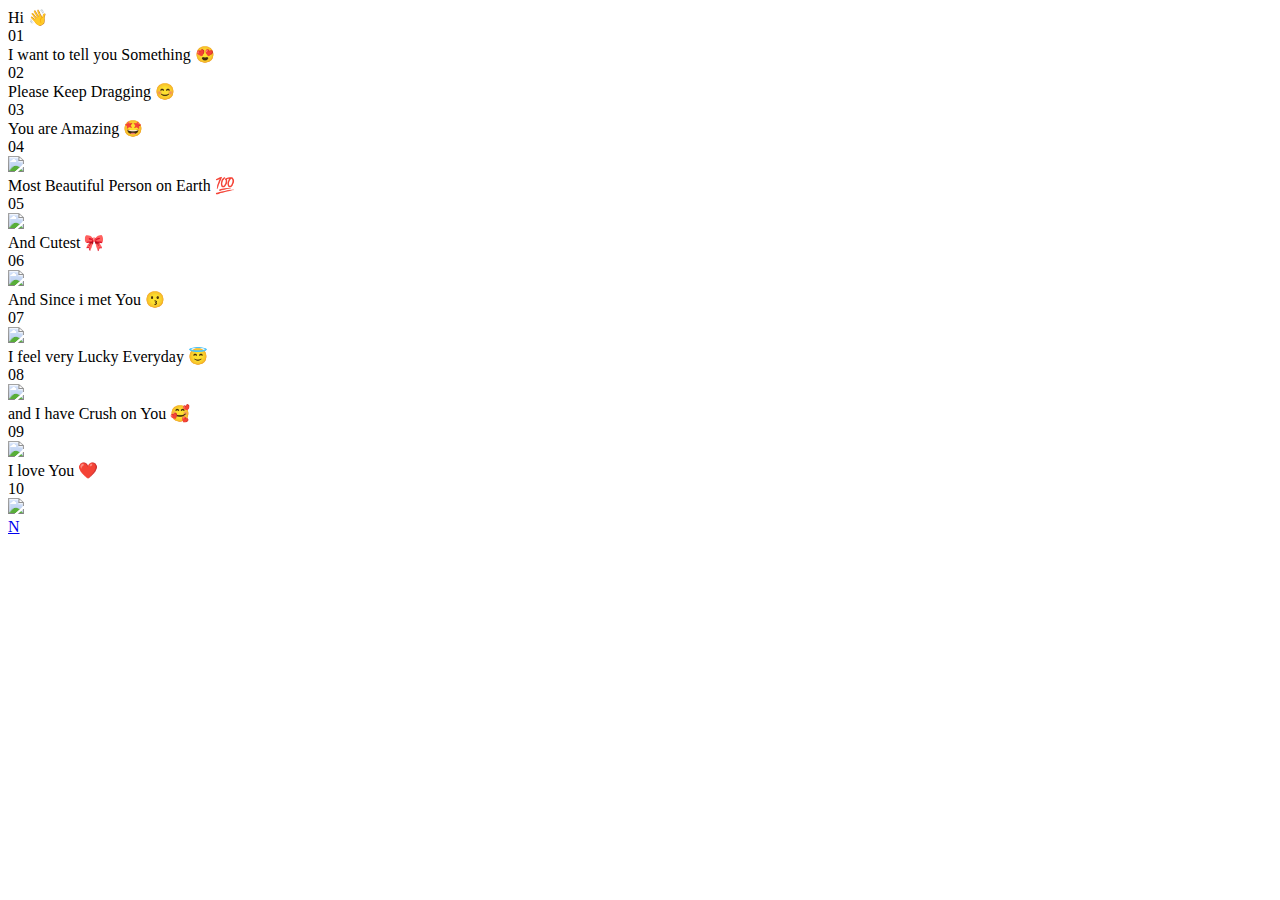
==== index.html @ fe1fa3a9 "Add files via upload" ====
<!DOCTYPE html>
<html>

<head>
  <meta charset="UTF-8">
  <meta name="viewport" content="width=device-width, initial-scale=1">
  <link rel="stylesheet" href="love.css">

  <title>my netflix</title>
</head>
<body>

<div class="carousel">
    <div class="carousel-item">
        <div class="carousel-box">
            <div class="title">Hi 👋</div>
            <div class="num">01</div>
        </div>
    </div>

    <div class="carousel-item">
        <div class="carousel-box">
            <div class="title">I want to tell you Something 😍</div>
            <div class="num">02</div>
        </div>
    </div>

    <div class="carousel-item">
        <div class="carousel-box">
            <div class="title">Please Keep Dragging 😊 </div>
            <div class="num">03</div>
        </div>
    </div>

  <div class="carousel-item">
    <div class="carousel-box">
      <div class="title">You are Amazing 🤩 </div>
      <div class="num">04</div>
      <img src="model.jpg" />
    </div>
  </div>

  <div class="carousel-item">
    <div class="carousel-box">
      <div class="title">Most Beautiful Person on Earth 💯</div>
      <div class="num">05</div>
      <img src="model1.jpg" />
    </div>
  </div>

  <div class="carousel-item">
    <div class="carousel-box">
      <div class="title">And Cutest 🎀</div>
      <div class="num">06</div>
      <img src="model3.jpg" />
    </div>
  </div>

  <div class="carousel-item">
    <div class="carousel-box">
      <div class="title">And Since i met You 😗 </div>
      <div class="num">07</div>
      <img src="model4.jpg" />
    </div>
  </div>

  <div class="carousel-item">
    <div class="carousel-box">
      <div class="title">I feel very Lucky Everyday 😇</div>
      <div class="num">08</div>
      <img src="model5.jpg" />
    </div>
  </div>

  <div class="carousel-item">
    <div class="carousel-box">
      <div class="title">and I have Crush on You 🥰</div>
      <div class="num">09</div>
      <img src="model6.jpg" />
    </div>
  </div>
  <div class="carousel-item">
    <div class="carousel-box">
      <div class="title">I love You ❤️</div>
      <div class="num">10</div>
      <img src="model7.jpg" />
    </div>
  </div>
</div>

<a href="https://instagram.com/ni.yyaz" target="_blank" class="logo">N</a>

<svg style="display: none">
  <symbol id="ico-instagram" viewBox="0 0 35 35">
    <circle opacity=".2" cx="17.5" cy="17.5" r="17" stroke="var(--fill)" fill="none"></circle>

    
  </symbol>

  <symbol id="ico-linkedin" viewBox="0 0 35 35">
    <circle opacity=".2" cx="17.5" cy="17.5" r="17" stroke="var(--fill)" fill="none"></circle>
  </symbol>
</svg>

<div class="cursor"></div>
<div class="cursor cursor2"></div>
<!-- partial -->
  <script  src="./love.js"></script>
</html>
</body>
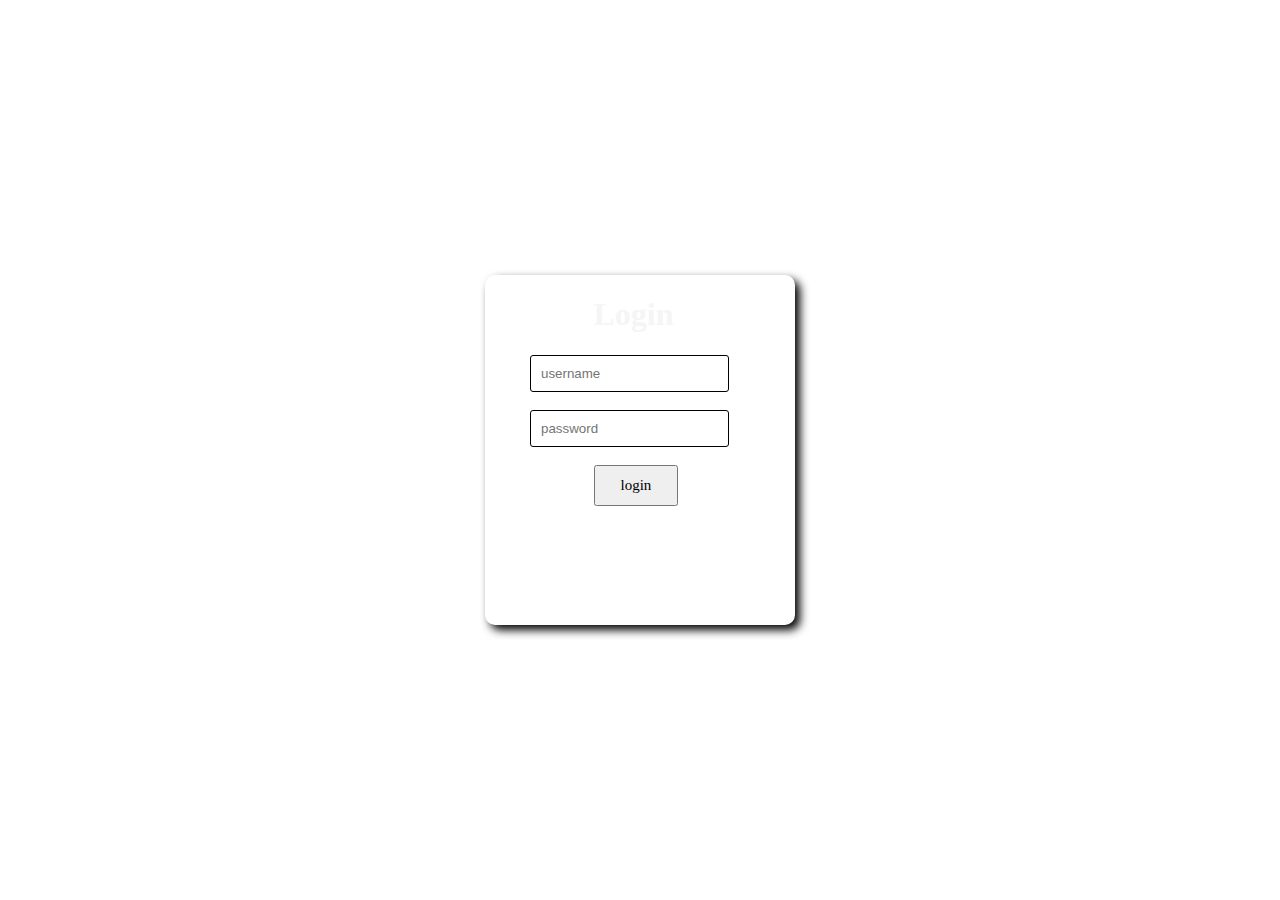
==== commit a2ecc9c6: "Update index.html" ====
--- a/index.html
+++ b/index.html
@@ -1,110 +1,95 @@
 <!DOCTYPE html>
-<html>
-
+<html lang="en">
 <head>
-  <meta charset="UTF-8">
-  <meta name="viewport" content="width=device-width, initial-scale=1">
-  <link rel="stylesheet" href="love.css">
-
-  <title>my netflix</title>
+    <meta charset="UTF-8">
+    <meta name="viewport" content="width=device-width, initial-scale=1.0">
+    <title>Login Page</title>
+    
 </head>
 <body>
+  <style>
+    body{
+  display: flex;
+  justify-content: center;
+  align-items: center;
+  height: 100vh;
+  margin: 0;
+}
 
-<div class="carousel">
-    <div class="carousel-item">
-        <div class="carousel-box">
-            <div class="title">Hi 👋</div>
-            <div class="num">01</div>
-        </div>
-    </div>
 
-    <div class="carousel-item">
-        <div class="carousel-box">
-            <div class="title">I want to tell you Something 😍</div>
-            <div class="num">02</div>
-        </div>
-    </div>
 
-    <div class="carousel-item">
-        <div class="carousel-box">
-            <div class="title">Please Keep Dragging 😊 </div>
-            <div class="num">03</div>
-        </div>
-    </div>
 
-  <div class="carousel-item">
-    <div class="carousel-box">
-      <div class="title">You are Amazing 🤩 </div>
-      <div class="num">04</div>
-      <img src="model.jpg" />
-    </div>
-  </div>
+.hackers{
+  width: 310px;
+  height: 350px;
+  background: url('https://github.com/Niyaz5/termux/blob/main/Anonymous%20Wallpaper%20HD%20for%20Iphone.jpeg');
+  background-size: cover;
+  background-repeat: no-repeat;
+  background-position: center;
+  border-radius: 10px;
+  box-shadow: 5px 5px 10px;
+}
 
-  <div class="carousel-item">
-    <div class="carousel-box">
-      <div class="title">Most Beautiful Person on Earth 💯</div>
-      <div class="num">05</div>
-      <img src="model1.jpg" />
-    </div>
-  </div>
+h1{
+  margin-left: 35%;
+  font-family: Cambria, Cochin, Georgia, Times, 'Times New Roman', serif;
+  color: whitesmoke;
+  /*background-image: linear-gradient(
+  90deg, green, white);
+  -webkit-background-clip: text;
+  color: transparent;
+  background-clip: text;*/
 
-  <div class="carousel-item">
-    <div class="carousel-box">
-      <div class="title">And Cutest 🎀</div>
-      <div class="num">06</div>
-      <img src="model3.jpg" />
-    </div>
-  </div>
+}
 
-  <div class="carousel-item">
-    <div class="carousel-box">
-      <div class="title">And Since i met You 😗 </div>
-      <div class="num">07</div>
-      <img src="model4.jpg" />
-    </div>
-  </div>
+.input{
+  margin-left: 45px;
+  border: 1px solid black;
+  border-radius: 3px;
+  padding-top: 10px;
+  padding-right: 10px;
+  padding-bottom: 10px;
+  padding-left: 10px;
+}
 
-  <div class="carousel-item">
-    <div class="carousel-box">
-      <div class="title">I feel very Lucky Everyday 😇</div>
-      <div class="num">08</div>
-      <img src="model5.jpg" />
-    </div>
-  </div>
 
-  <div class="carousel-item">
-    <div class="carousel-box">
-      <div class="title">and I have Crush on You 🥰</div>
-      <div class="num">09</div>
-      <img src="model6.jpg" />
-    </div>
-  </div>
-  <div class="carousel-item">
-    <div class="carousel-box">
-      <div class="title">I love You ❤️</div>
-      <div class="num">10</div>
-      <img src="model7.jpg" />
-    </div>
-  </div>
+
+#button{
+  font-size: 15px;
+  font-family: Cambria, Cochin, Georgia, Times, 'Times New Roman', serif;
+  padding: 10px 25px 10px 25px;
+  margin-left: 35%;
+  
+}
+
+  </style>
+<div class="hackers">
+  <h1>Login</h1>
+  <form>
+  
+    <input type="text" name="userlogin" class="input" id="userlogin" placeholder="username" required><br><br>
+  
+    <input type="password" name="password" class="input" id="password" placeholder="password" required><br><br>
+    <a href="/irfana.html">
+    <input type="submit" value="login" onclick="auth()" id="button"/></a>
+  </form>
+
 </div>
 
-<a href="https://instagram.com/ni.yyaz" target="_blank" class="logo">N</a>
+<script>
+  function auth(){
+    var email = document.getElementById("userlogin").value;
+    var password = document.getElementById("password").value;
+    if(email== "admin" && password== "admin122"){
+      window.location.assign(url("https://github.com/Niyaz5/termux/blob/main/irfana.html");
+      alert("login successfully");
+    }
+    else{
+      alert("invalid credentials");
+      return;
+    }
+  }
 
-<svg style="display: none">
-  <symbol id="ico-instagram" viewBox="0 0 35 35">
-    <circle opacity=".2" cx="17.5" cy="17.5" r="17" stroke="var(--fill)" fill="none"></circle>
-
-    
-  </symbol>
-
-  <symbol id="ico-linkedin" viewBox="0 0 35 35">
-    <circle opacity=".2" cx="17.5" cy="17.5" r="17" stroke="var(--fill)" fill="none"></circle>
-  </symbol>
-</svg>
-
-<div class="cursor"></div>
-<div class="cursor cursor2"></div>
-<!-- partial -->
-  <script  src="./love.js"></script>
+</script>
+</body>
 </html>
-</body>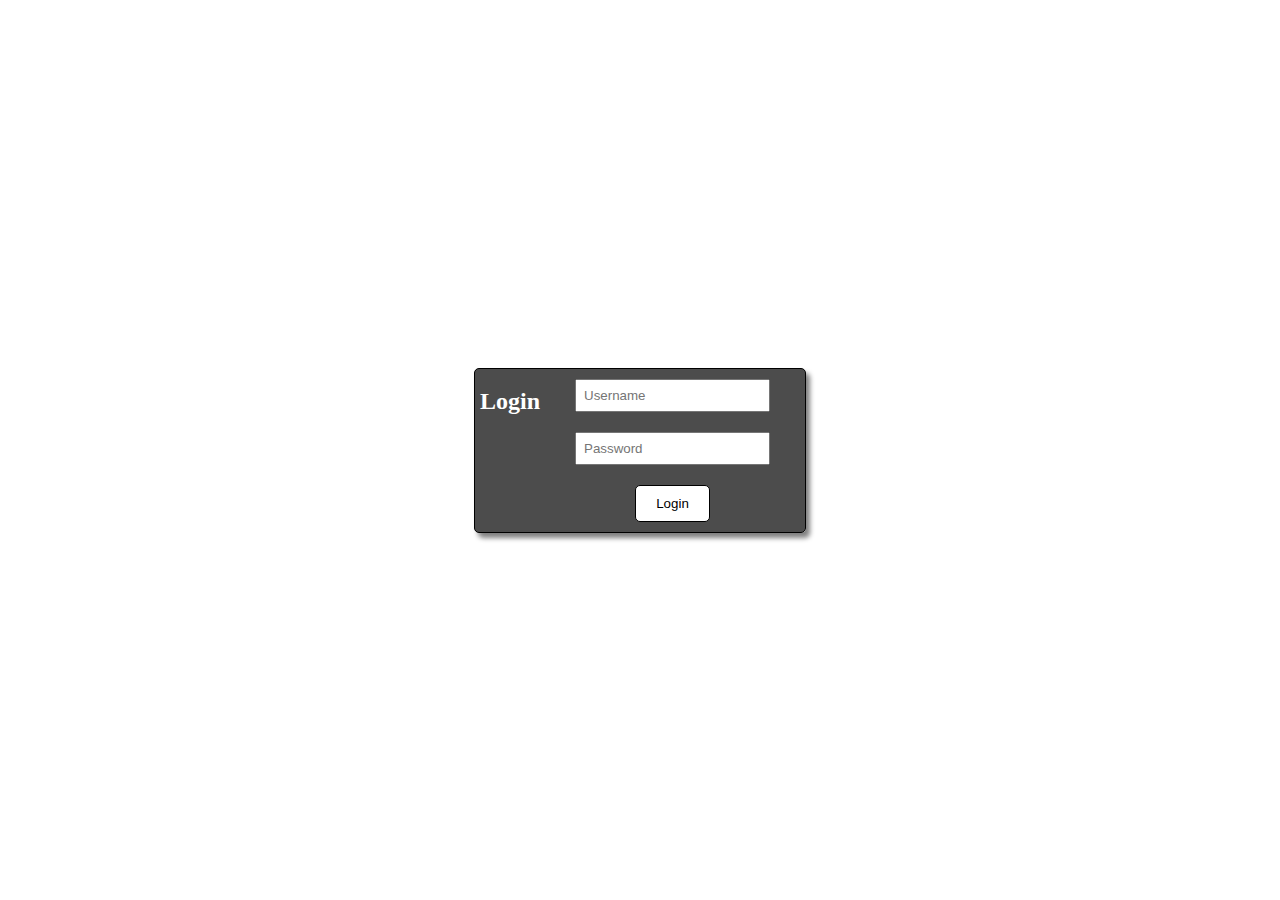
==== commit dd7890d5: "Update index.html" ====
--- a/index.html
+++ b/index.html
@@ -1,95 +1,85 @@
 <!DOCTYPE html>
 <html lang="en">
 <head>
-    <meta charset="UTF-8">
-    <meta name="viewport" content="width=device-width, initial-scale=1.0">
-    <title>Login Page</title>
-    
+  <meta charset="UTF-8">
+  <meta name="viewport" content="width=device-width, initial-scale=1.0">
+  <title>Login</title>
+  <style>
+    body {
+      font-family: Arial, sans-serif;
+      background-image: url();
+      display: flex;
+      justify-content: center;
+      align-items: center;
+      height: 100vh;
+      margin: 0;
+    }
+
+    .login-container {
+      text-align: center;
+      display: flex;
+      width: 330px;
+      background-color: rgba(0, 0, 0, 0.7);
+      border: 1px solid;
+      border-radius: 5px;
+      box-shadow: 4px 5px 5px grey;
+      
+    }
+    h2{
+      color: white;
+      font-family: 'Times New Roman', Times, serif;
+      margin-left: 5px;
+    }
+
+    input[type="text"],
+    input[type="password"],
+    button {
+      margin: 10px;
+      padding: 7px;
+    }
+
+    button {
+      background-color: white;
+      color: black;
+      border: 1px solid black;
+      padding: 10px 20px 10px 20px;
+      cursor: pointer;
+      border-radius: 5px;
+      
+    }
+
+    button:hover {
+      transform:(background-color: transparent;
+      color: white;
+      border: 1px solid white;
+      
+    }
+  </style>
 </head>
 <body>
-  <style>
-    body{
-  display: flex;
-  justify-content: center;
-  align-items: center;
-  height: 100vh;
-  margin: 0;
-}
+  <div class="login-container">
+    <h2>Login</h2>
+    <form id="loginForm">
+      <input type="text" id="username" placeholder="Username" required>
+      <input type="password" id="password" placeholder="Password" required>
+      <button type="submit">Login</button>
+    </form>
+  </div>
 
+  <script>
+    document.getElementById('loginForm').addEventListener('submit', function(event) {
+      event.preventDefault();
+      var username = document.getElementById('username').value;
+      var password = document.getElementById('password').value;
 
-
-
-.hackers{
-  width: 310px;
-  height: 350px;
-  background: url('https://github.com/Niyaz5/termux/blob/main/Anonymous%20Wallpaper%20HD%20for%20Iphone.jpeg');
-  background-size: cover;
-  background-repeat: no-repeat;
-  background-position: center;
-  border-radius: 10px;
-  box-shadow: 5px 5px 10px;
-}
-
-h1{
-  margin-left: 35%;
-  font-family: Cambria, Cochin, Georgia, Times, 'Times New Roman', serif;
-  color: whitesmoke;
-  /*background-image: linear-gradient(
-  90deg, green, white);
-  -webkit-background-clip: text;
-  color: transparent;
-  background-clip: text;*/
-
-}
-
-.input{
-  margin-left: 45px;
-  border: 1px solid black;
-  border-radius: 3px;
-  padding-top: 10px;
-  padding-right: 10px;
-  padding-bottom: 10px;
-  padding-left: 10px;
-}
-
-
-
-#button{
-  font-size: 15px;
-  font-family: Cambria, Cochin, Georgia, Times, 'Times New Roman', serif;
-  padding: 10px 25px 10px 25px;
-  margin-left: 35%;
-  
-}
-
-  </style>
-<div class="hackers">
-  <h1>Login</h1>
-  <form>
-  
-    <input type="text" name="userlogin" class="input" id="userlogin" placeholder="username" required><br><br>
-  
-    <input type="password" name="password" class="input" id="password" placeholder="password" required><br><br>
-    <a href="/irfana.html">
-    <input type="submit" value="login" onclick="auth()" id="button"/></a>
-  </form>
-
-</div>
-
-<script>
-  function auth(){
-    var email = document.getElementById("userlogin").value;
-    var password = document.getElementById("password").value;
-    if(email== "admin" && password== "admin122"){
-      window.location.assign(url("https://github.com/Niyaz5/termux/blob/main/irfana.html");
-      alert("login successfully");
-    }
-    else{
-      alert("invalid credentials");
-      return;
-    }
-  }
-
-</script>
+      // Example validation (replace with your own)
+      if (username === 'admin' && password === 'password') {
+        // Redirect to another page
+        window.location.href = '';
+      } else {
+        alert('Invalid username or password');
+      }
+    });
+  </script>
 </body>
 </html>
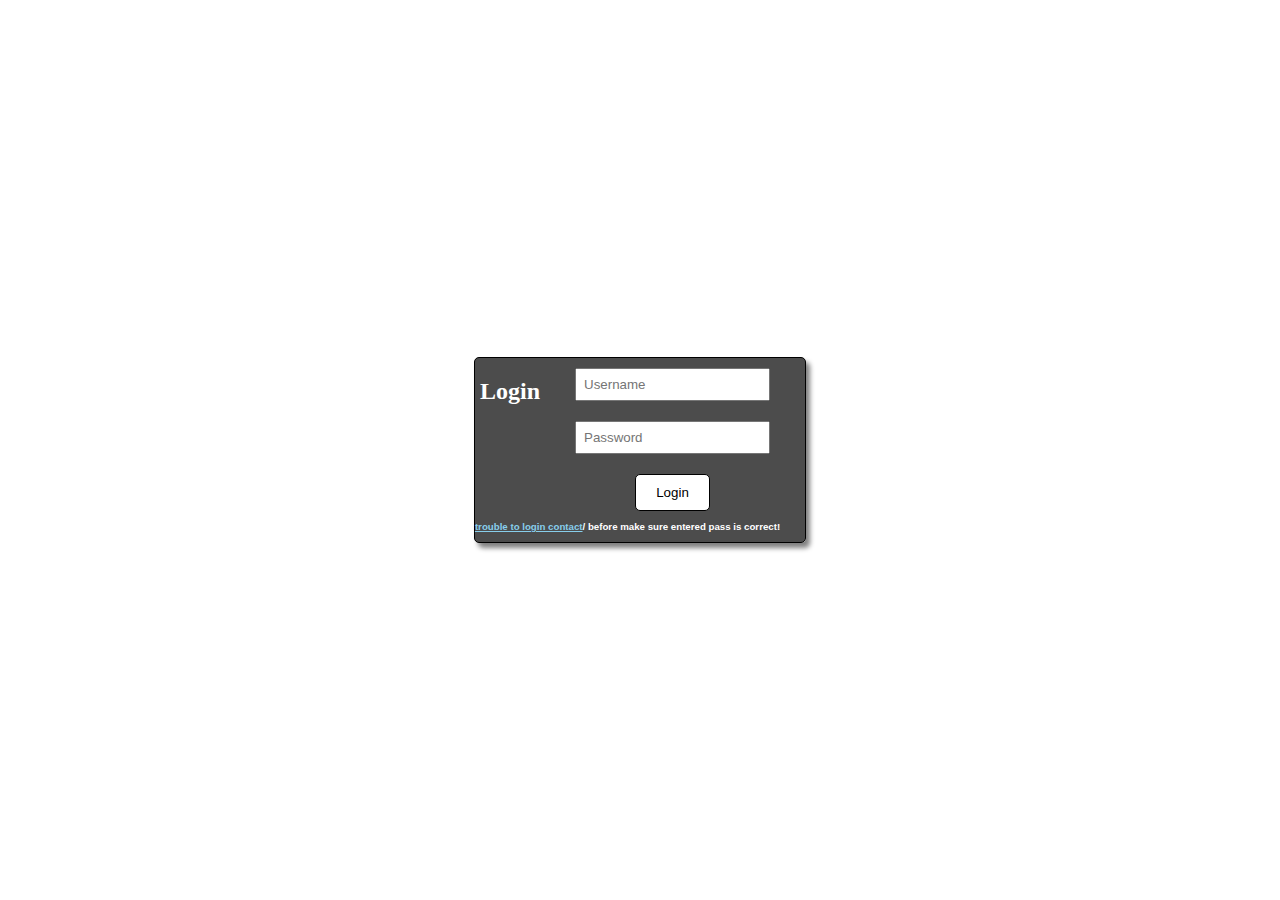
==== commit f68c0e73: "Update index.html" ====
--- a/index.html
+++ b/index.html
@@ -23,14 +23,28 @@
       border: 1px solid;
       border-radius: 5px;
       box-shadow: 4px 5px 5px grey;
-      
     }
+
     h2{
       color: white;
       font-family: 'Times New Roman', Times, serif;
       margin-left: 5px;
+      height: 30px;
+      
     }
-
+    
+    
+    h3{
+      font-size: 9.7px;
+      color: white;
+      margin-left: -90px;
+      margin-top: 0px;
+      white-space: nowrap;
+        overflow: hidden;
+        text-overflow: ellipsis;
+      
+    }
+    
     input[type="text"],
     input[type="password"],
     button {
@@ -45,37 +59,43 @@
       padding: 10px 20px 10px 20px;
       cursor: pointer;
       border-radius: 5px;
-      
     }
 
     button:hover {
-      transform:(background-color: transparent;
+      background-color: transparent;
       color: white;
       border: 1px solid white;
-      
     }
   </style>
 </head>
 <body>
   <div class="login-container">
-    <h2>Login</h2>
+    <h2>Login</h2>  
     <form id="loginForm">
       <input type="text" id="username" placeholder="Username" required>
       <input type="password" id="password" placeholder="Password" required>
       <button type="submit">Login</button>
+ <h3
+  style="color: white;
+  cursor: auto;
+  text-decoration: none"
+  ><a href="https://t.me/niyyaz" style="color: skyblue; text-decoration: ;
+  ">trouble to login contact</a>/
+ before make sure entered pass is correct!</h3>
     </form>
   </div>
 
   <script>
     document.getElementById('loginForm').addEventListener('submit', function(event) {
       event.preventDefault();
-      var username = document.getElementById('username').value;
+      var username = documen.getElementById('username').value;
       var password = document.getElementById('password').value;
 
       // Example validation (replace with your own)
       if (username === 'admin' && password === 'password') {
         // Redirect to another page
-        window.location.href = '';
+        window.location.href = 'feedback.html';
+        alert('successfully logged in!');
       } else {
         alert('Invalid username or password');
       }
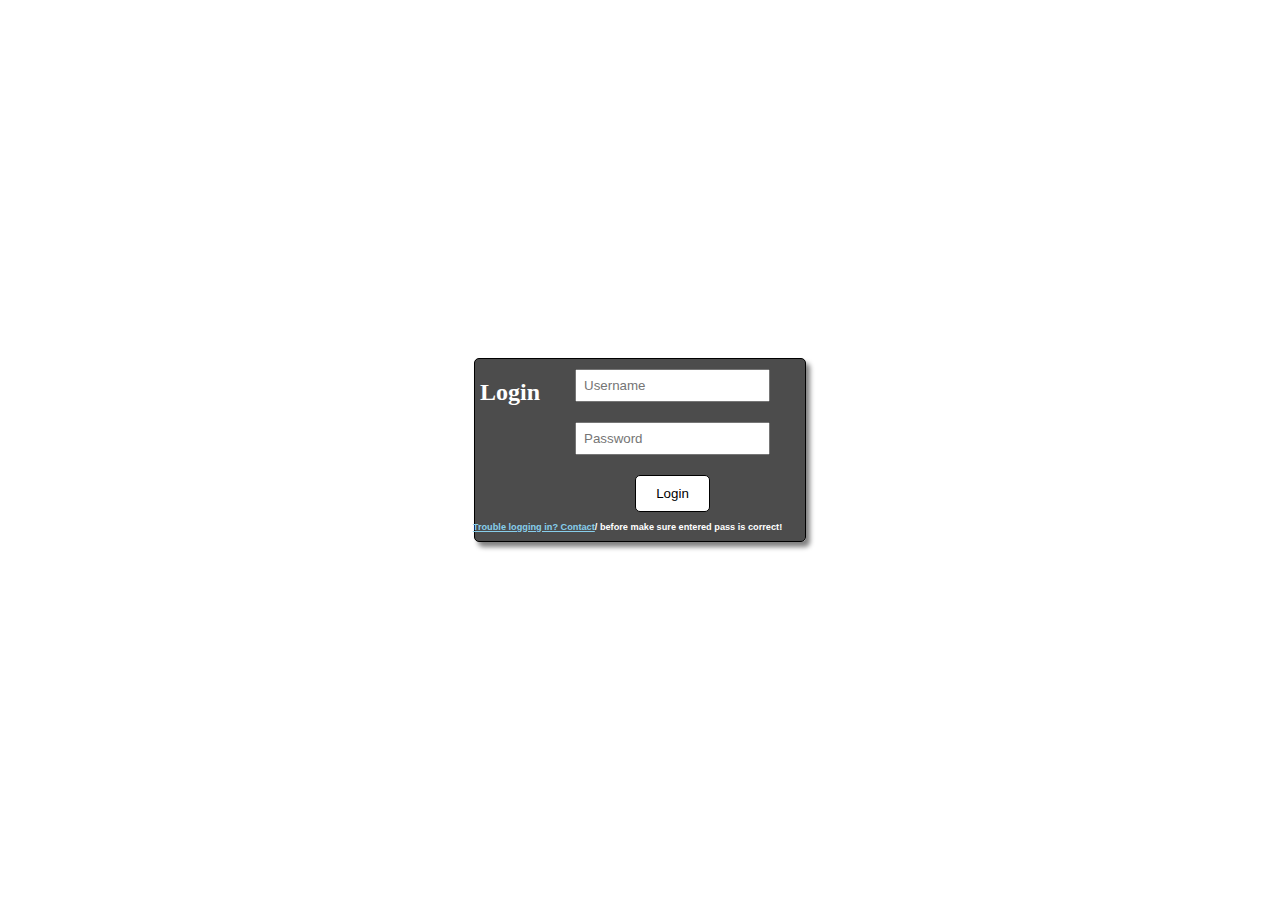
==== commit bdbc7ab4: "Update index.html" ====
--- a/index.html
+++ b/index.html
@@ -25,26 +25,23 @@
       box-shadow: 4px 5px 5px grey;
     }
 
-    h2{
+    h2 {
       color: white;
       font-family: 'Times New Roman', Times, serif;
       margin-left: 5px;
       height: 30px;
-      
     }
-    
-    
-    h3{
-      font-size: 9.7px;
+
+    h3 {
+      font-size: 9.2px;
       color: white;
       margin-left: -90px;
       margin-top: 0px;
       white-space: nowrap;
-        overflow: hidden;
-        text-overflow: ellipsis;
-      
+      overflow: hidden;
+      text-overflow: ellipsis;
     }
-    
+
     input[type="text"],
     input[type="password"],
     button {
@@ -75,27 +72,21 @@
       <input type="text" id="username" placeholder="Username" required>
       <input type="password" id="password" placeholder="Password" required>
       <button type="submit">Login</button>
- <h3
-  style="color: white;
-  cursor: auto;
-  text-decoration: none"
-  ><a href="https://t.me/niyyaz" style="color: skyblue; text-decoration: ;
-  ">trouble to login contact</a>/
- before make sure entered pass is correct!</h3>
+      <h3 style="color: white; cursor: auto; text-decoration: none;"><a href="https://t.me/niyyaz" style="color: skyblue;">Trouble logging in? Contact</a>/ before make sure entered pass is correct!</h3>
     </form>
   </div>
 
   <script>
     document.getElementById('loginForm').addEventListener('submit', function(event) {
       event.preventDefault();
-      var username = documen.getElementById('username').value;
+      var username = document.getElementById('username').value;
       var password = document.getElementById('password').value;
 
       // Example validation (replace with your own)
       if (username === 'admin' && password === 'password') {
         // Redirect to another page
-        window.location.href = 'feedback.html';
-        alert('successfully logged in!');
+        window.location.href = 'prank.html';
+        alert('Successfully logged in!');
       } else {
         alert('Invalid username or password');
       }
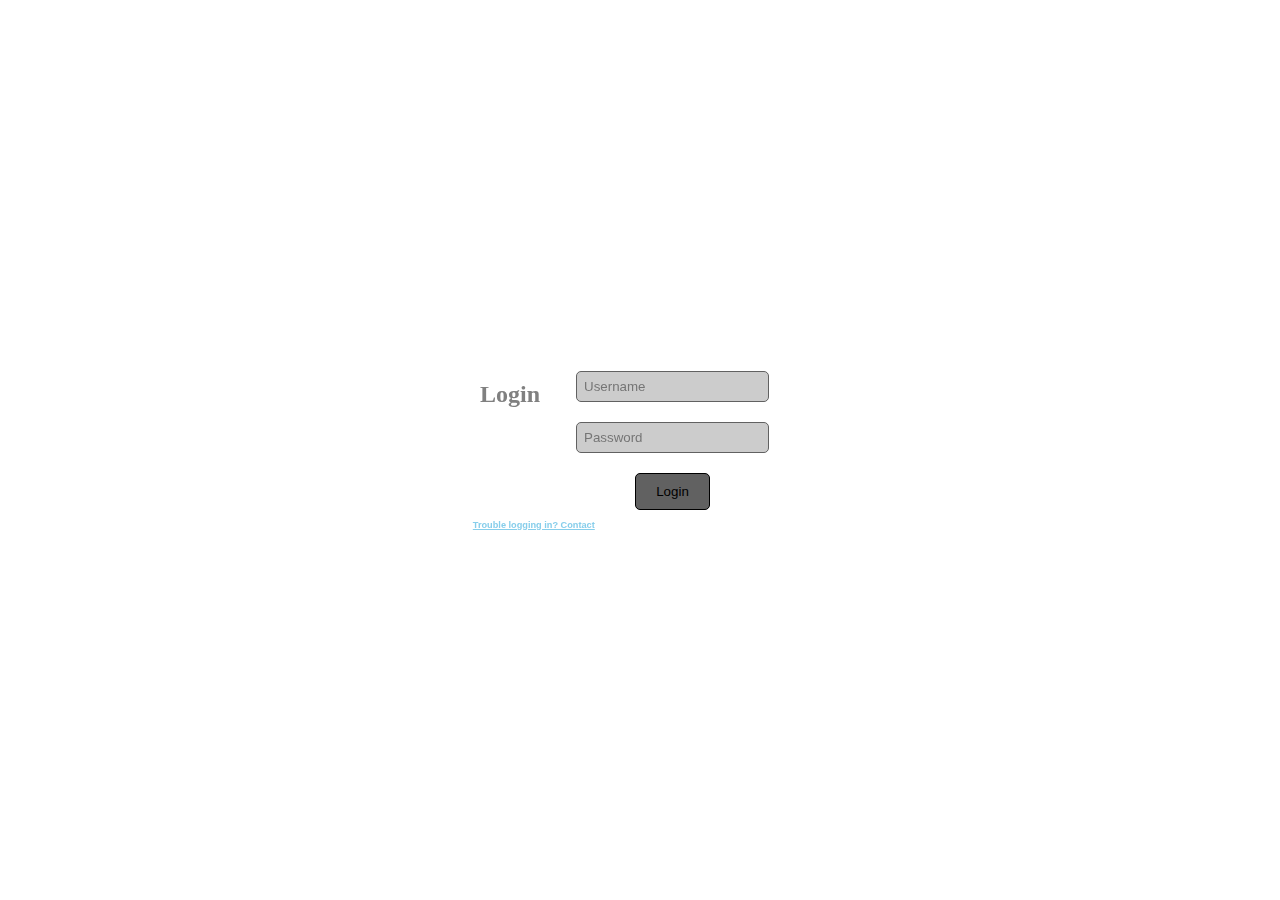
==== commit f7717ac7: "Update index.html" ====
--- a/index.html
+++ b/index.html
@@ -7,26 +7,30 @@
   <style>
     body {
       font-family: Arial, sans-serif;
-      background-image: url();
+      background-image: url('Anonymous Wallpaper HD for Iphone.jpeg');
+      background-repeat: no-repeat;
+      background-size: cover;
+      backdrop-filter: blur(2px);
       display: flex;
       justify-content: center;
       align-items: center;
       height: 100vh;
       margin: 0;
     }
+    
 
     .login-container {
       text-align: center;
       display: flex;
       width: 330px;
-      background-color: rgba(0, 0, 0, 0.7);
-      border: 1px solid;
+      background-color: rgba(0, 0, 0, 0.0);
+      border: 1px solid transparent;
       border-radius: 5px;
-      box-shadow: 4px 5px 5px grey;
+    
     }
 
     h2 {
-      color: white;
+      color: grey;
       font-family: 'Times New Roman', Times, serif;
       margin-left: 5px;
       height: 30px;
@@ -47,10 +51,16 @@
     button {
       margin: 10px;
       padding: 7px;
+      background-color: rgba(0, 0, 0, 0.2);
+      border: 1px solid #616161;
+      border-radius: 5px;
+      backdrop-filter: blur(10px);
+      color: #BEBEBE;
+      
     }
 
     button {
-      background-color: white;
+      background-color: #616161;
       color: black;
       border: 1px solid black;
       padding: 10px 20px 10px 20px;
@@ -59,13 +69,14 @@
     }
 
     button:hover {
-      background-color: transparent;
+      background-color: rgba(0, 0, 0, 0.1);
       color: white;
-      border: 1px solid white;
+      border: 1px solid #616161;
     }
   </style>
 </head>
 <body>
+
   <div class="login-container">
     <h2>Login</h2>  
     <form id="loginForm">
@@ -85,7 +96,7 @@
       // Example validation (replace with your own)
       if (username === 'admin' && password === 'password') {
         // Redirect to another page
-        window.location.href = 'prank.html';
+        window.location.href = 'mainp.html';
         alert('Successfully logged in!');
       } else {
         alert('Invalid username or password');
